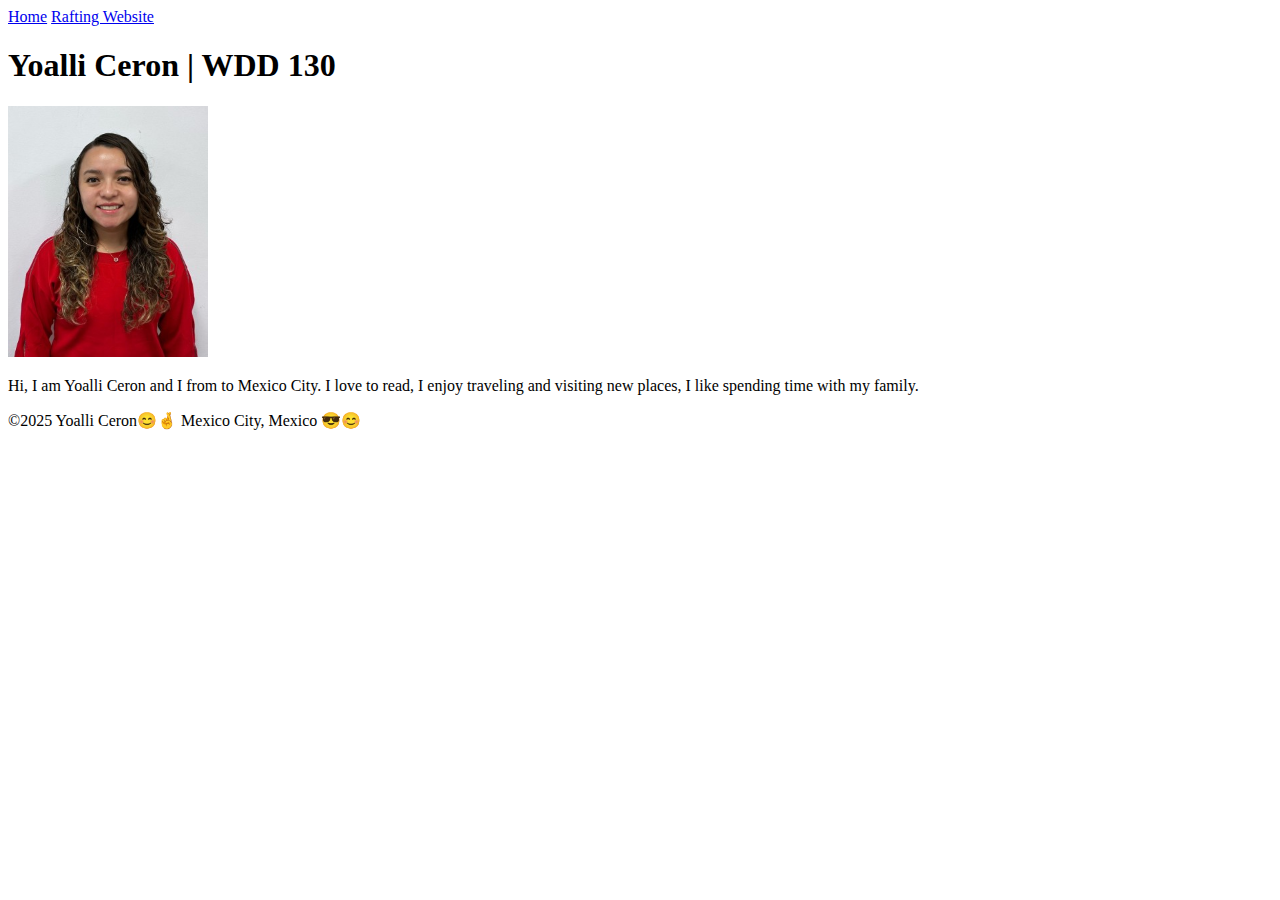
==== index.html @ 7b14b90f "primercommit" ====
<!DOCTYPE html>
<html lang="en-US">

<head>
    <meta charset="utf-8">
    <meta name="viewport" content="width=device-width,initial-scale=1.0">
    <title> Yoalli Ceron | WDD 130</title>
</head>

<body>
    <header>
        <nav>
            <a href="#">Home</a>
            <a href="wwr/">Rafting Website</a>
        </nav>
    </header>
    <main>
        <h1>Yoalli Ceron | WDD 130 </h1>
        <img src="images/profile.jpg" alt="Yoalli Ceron" width="200">
        <p>Hi, I am Yoalli Ceron and I from to Mexico City. I love to read, I enjoy traveling and visiting new places, I
            like spending time with my family.</p>
    </main>
    <footer>
        <p> ©2025 Yoalli Ceron😊🤞 Mexico City, Mexico 😎😊</p>

    </footer>

</body>

</html>
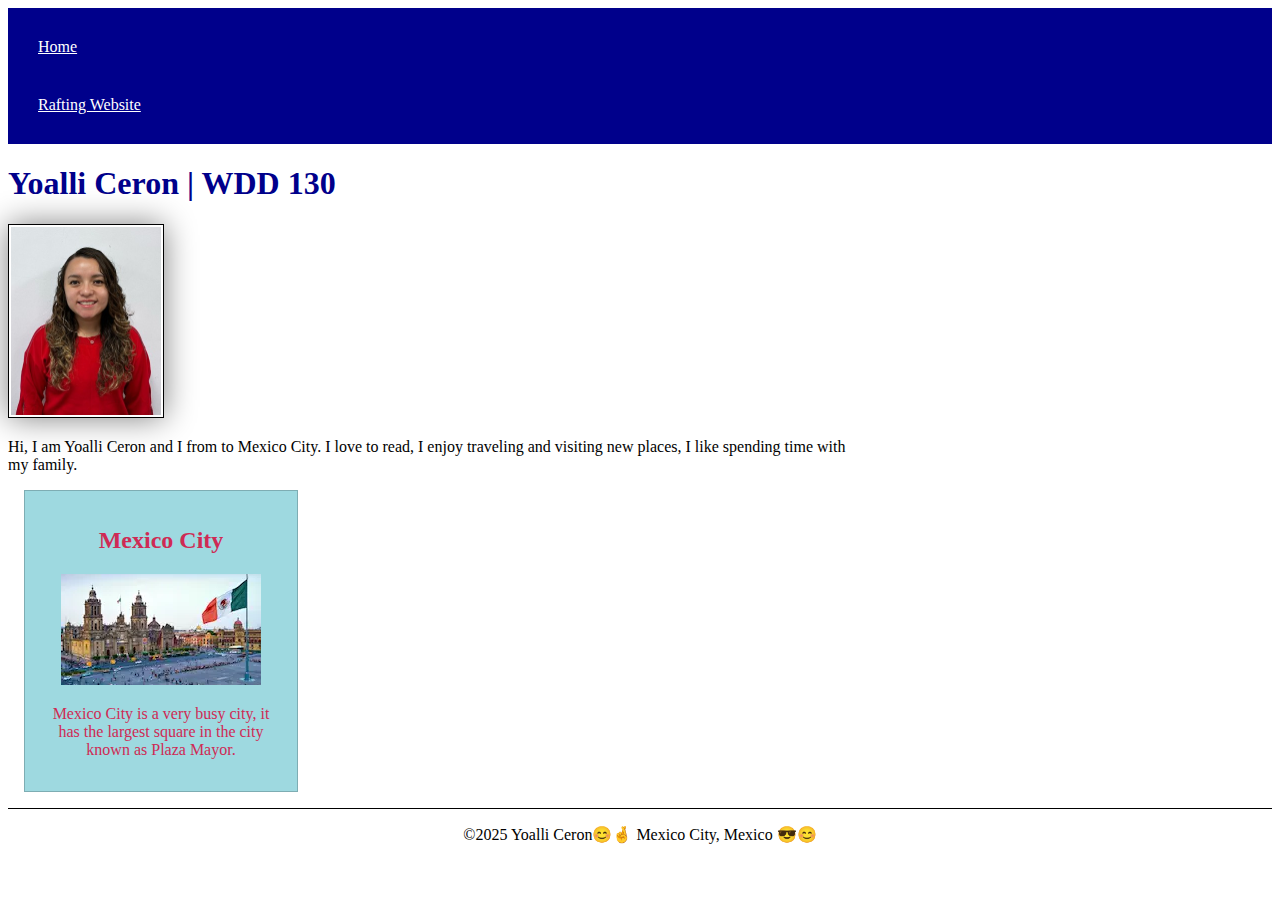
==== commit 85848e41: "styles added" ====
--- a/index.html
+++ b/index.html
@@ -5,6 +5,9 @@
     <meta charset="utf-8">
     <meta name="viewport" content="width=device-width,initial-scale=1.0">
     <title> Yoalli Ceron | WDD 130</title>
+    <meta name="description" content="Welcome to my fisrt page for my course Web Funamentals">
+    <meta name="author" content="Yoalli Ceron">
+    <link rel="stylesheet" href="styles/styles.css"> 
 </head>
 
 <body>
@@ -20,6 +23,11 @@
         <p>Hi, I am Yoalli Ceron and I from to Mexico City. I love to read, I enjoy traveling and visiting new places, I
             like spending time with my family.</p>
     </main>
+    <aside>
+        <h2>Mexico City</h2>
+        <img src="images/mexico.webp" alt="Plaza Mayor, Mexico City">
+        <p>Mexico City is a very busy city, it has the largest square in the city known as Plaza Mayor.</p>
+    </aside>
     <footer>
         <p> ©2025 Yoalli Ceron😊🤞 Mexico City, Mexico 😎😊</p>
 
--- a/styles/styles.css
+++ b/styles/styles.css
@@ -0,0 +1,51 @@
+main {
+    max-width: 840px;
+}
+
+nav {
+    background-color: darkblue;
+    padding: 10px;
+}
+
+nav a {
+    color: white;
+    display: block;
+    padding: 20px;
+}
+
+h1 {
+    color: darkblue;
+}
+
+main img {
+    width: 150px;
+    height: auto;
+    border: 1px solid black;
+    padding: 2px;
+    box-shadow: 0 0 30px grey;
+}
+
+p {
+    padding: 0;
+}
+
+aside {
+    width: 15rem;
+    margin: 1rem;
+    border: 1px solid rgb(0 0 0 / 0.2);
+    padding: 1rem;
+    background-color: #9ed9e0;
+    color: #cf2a54;
+    text-align: center;
+}
+
+aside img {
+    width: 200px;
+    height: auto;
+}
+
+footer {
+    margin-top: 10px;
+    border-top: 1px solid #000;
+    text-align: center;
+}